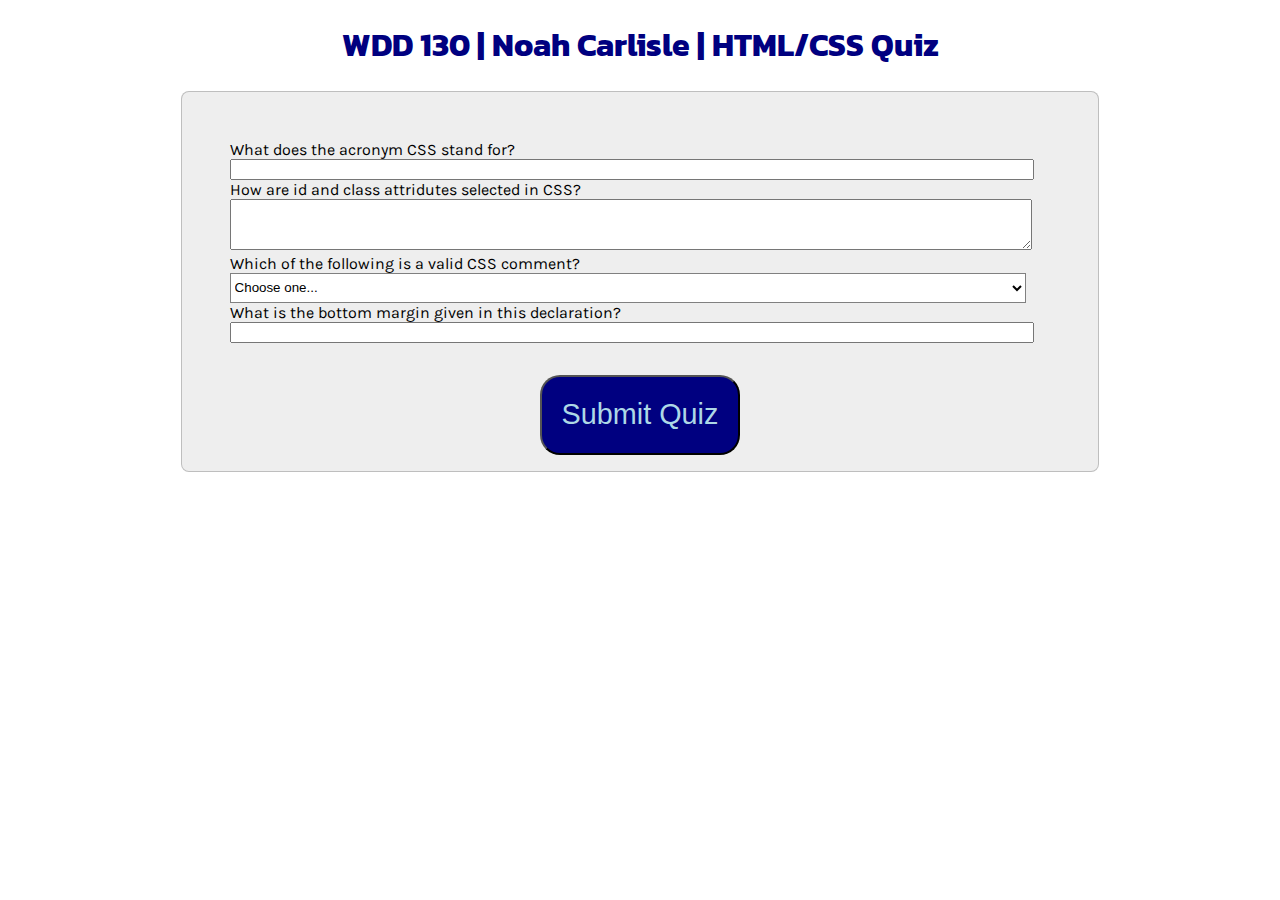
==== quiz.html @ d68719c9 "Added a quiz" ====
<!DOCTYPE html>
<html lang="en-US">
    <head>
        <meta charset="utf-8">
        <meta name="viewport" content="width=divice-width, initial-scale=1">
        <title>Quiz</title>
        <link rel="stylesheet" href="styles/quiz.css">
    </head>
    <body>
        <header>
            <h1>WDD 130 | Noah Carlisle | HTML/CSS Quiz</h1>
        </header>
        <main>
            <form>
                <fieldset>
                    <div>
                        <label for="q1">What does the acronym CSS stand for?</label>
                        <input type="text" id="q1" name="q1">
                    </div>

                    <div>
                        <label for="q2">How are id and class attridutes selected in CSS?</label>
                        <textarea id="q2" name="q2" rows="3"></textarea>
                    </div>

                    <div>
                        <label for="q3">Which of the following is a valid CSS comment?</label>
                        <select id="q3" name="q3">
                            <option value="" selected disabled>Choose one...</option>
                            <option value="HTML">!-- comment --</option>
                            <option value="C#">// comment</option>
                            <option value="CSS">/* comment */</option>
                            <option value="python"># comment</option>
                        </select>
                    </div>

                    <div>
                        <label for="q4">What is the bottom margin given in this declaration?</label>
                        <input type="number" id="q4" name="q4">
                    </div>
                </fieldset>
                <button type="submit">Submit Quiz</button>
            </form>
        </main>
    </body>
</html>
---- styles/quiz.css ----
@import url('https://fonts.googleapis.com/css2?family=Kanit:wght@300&family=Karla:wght@500&family=Libre+Franklin&family=Merriweather:wght@900&display=swap');
header{
    font-family: 'Kanit', sans-serif;
    color: navy;
    margin: 0 auto;
    text-align: center;
}
form{
    width: 70%;
    margin: 0 auto;
    padding: 1rem;
    border: 1px solid rgba(0, 0, 0, 0.2);
    border-radius: 0.5rem;
    background-color: #eee;
    display: grid;
    grid-template-columns: 1; 
}
fieldset{
    margin: 1rem;
    border: 0px solid rgba(0, 0, 0, 0.2);
    padding: 1rem;
    text-align: left;
    width: 90%;
}
label{
    font-family: 'Karla', sans-serif;
}
input{
    width: 100%;
}
select{
    width: 100%;
    height: 30px;
    background-color: white;
    border: 1px solid gray;
}
button{
    margin: 0 auto;
    width: 200px;
    height: 80px;
    font-size: 180%;
    color: lightblue;
    background-color: navy;
    border-radius: 20px;
}
button:hover{
    background-color: blue;
}
textarea{
    width: 100%;
}
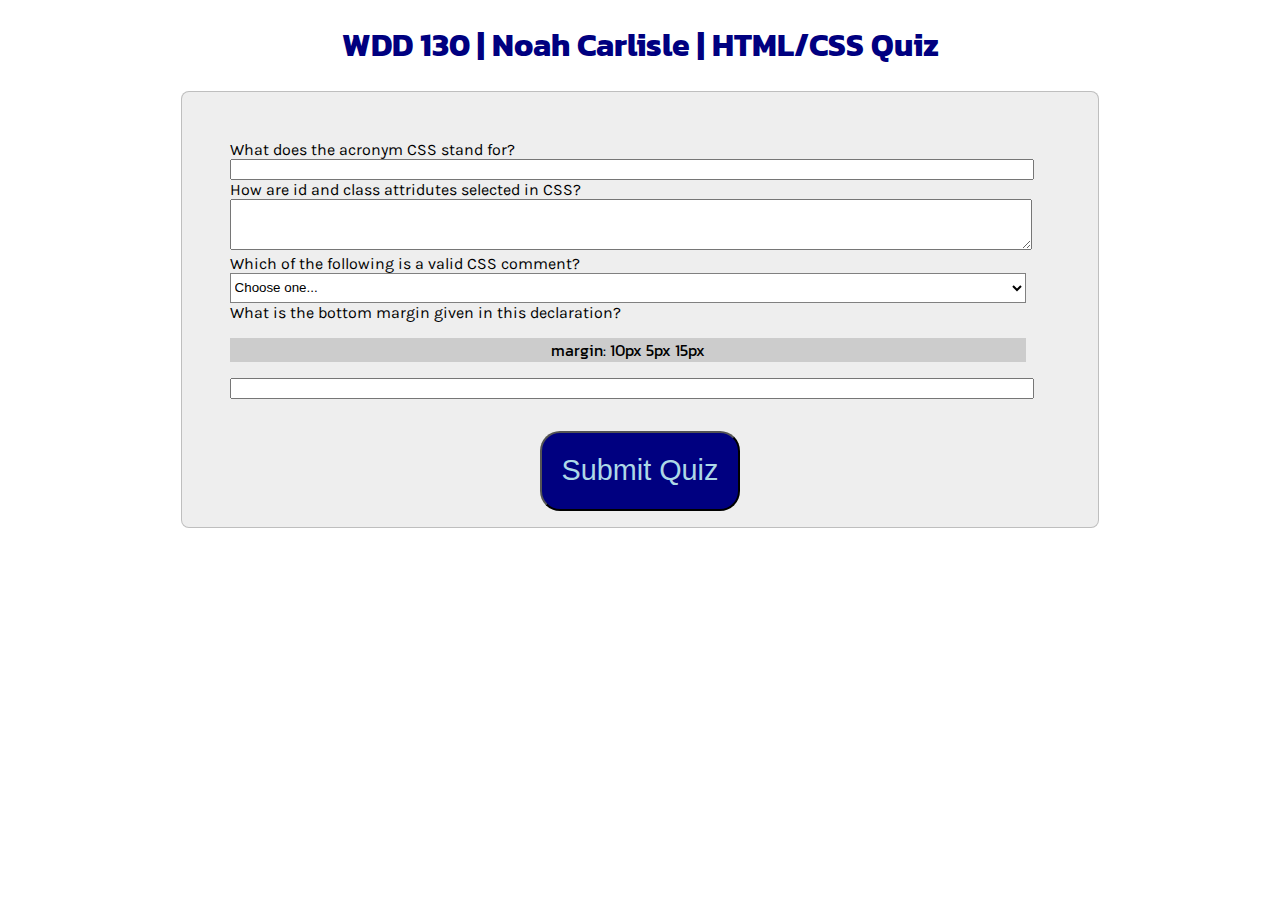
==== commit b5c407f9: "Debugging" ====
--- a/quiz.html
+++ b/quiz.html
@@ -36,6 +36,7 @@
 
                     <div>
                         <label for="q4">What is the bottom margin given in this declaration?</label>
+                        <p>margin: 10px 5px 15px</p>
                         <input type="number" id="q4" name="q4">
                     </div>
                 </fieldset>
--- a/styles/quiz.css
+++ b/styles/quiz.css
@@ -48,4 +48,10 @@
 }
 textarea{
     width: 100%;
+}
+p{
+    background-color: rgb(204, 204, 204);
+    text-align: center;
+    font-family: 'kanit', sans-serif;
+
 }